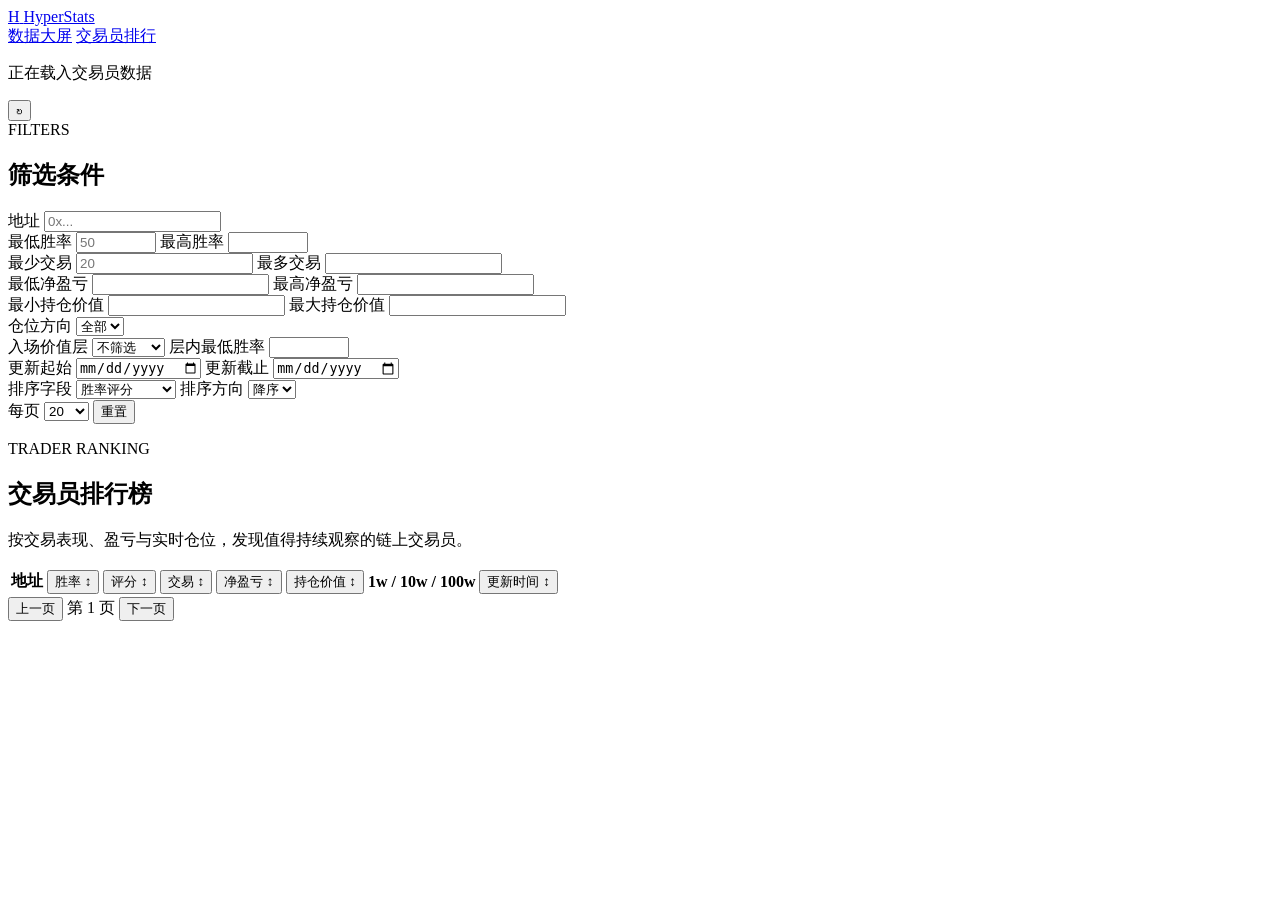
==== src/hyperliquid_trader_stats/web/static/leaderboard.html @ 4f364daf "增加交易员统计数据大屏" ====
<!doctype html>
<html lang="zh-CN">
  <head>
    <meta charset="utf-8" />
    <meta name="viewport" content="width=device-width, initial-scale=1" />
    <title>交易员排行榜 · HyperStats</title>
    <link rel="stylesheet" href="/static/styles.css" />
  </head>
  <body class="leaderboard-body">
    <header class="topbar app-header leaderboard-header">
      <a class="brand" href="/" aria-label="HyperStats 首页">
        <span class="brand-mark">H</span>
        <span>HyperStats</span>
      </a>
      <nav class="main-nav" aria-label="主导航">
        <a href="/">数据大屏</a>
        <a class="active" href="/leaderboard" aria-current="page">交易员排行</a>
      </nav>
      <div class="header-context">
        <span class="live-dot" aria-hidden="true"></span>
        <p id="resultSummary">正在载入交易员数据</p>
        <button id="refreshButton" class="icon-button dark" title="刷新数据">↻</button>
      </div>
    </header>

    <main class="layout">
      <aside class="filters" aria-label="筛选规则">
        <div class="filter-heading">
          <span class="panel-kicker">FILTERS</span>
          <h2>筛选条件</h2>
        </div>
        <label>
          地址
          <input id="search" type="search" placeholder="0x..." autocomplete="off" />
        </label>

        <div class="two-col">
          <label>
            最低胜率
            <input id="min_win_rate" type="number" min="0" max="100" step="0.01" placeholder="50" />
          </label>
          <label>
            最高胜率
            <input id="max_win_rate" type="number" min="0" max="100" step="0.01" />
          </label>
        </div>

        <div class="two-col">
          <label>
            最少交易
            <input id="min_total_trades" type="number" min="0" step="1" placeholder="20" />
          </label>
          <label>
            最多交易
            <input id="max_total_trades" type="number" min="0" step="1" />
          </label>
        </div>

        <div class="two-col">
          <label>
            最低净盈亏
            <input id="min_net_pnl" type="number" step="100" />
          </label>
          <label>
            最高净盈亏
            <input id="max_net_pnl" type="number" step="100" />
          </label>
        </div>

        <div class="two-col">
          <label>
            最小持仓价值
            <input id="min_position_value" type="number" step="1000" />
          </label>
          <label>
            最大持仓价值
            <input id="max_position_value" type="number" step="1000" />
          </label>
        </div>

        <label>
          仓位方向
          <select id="position_direction">
            <option value="any">全部</option>
            <option value="long">多头</option>
            <option value="short">空头</option>
            <option value="flat">空仓</option>
            <option value="unknown">未知</option>
          </select>
        </label>

        <div class="two-col">
          <label>
            入场价值层
            <select id="entry_value_tier">
              <option value="all">不筛选</option>
              <option value="1w">≥ 1w</option>
              <option value="10w">≥ 10w</option>
              <option value="100w">≥ 100w</option>
              <option value="1000w">≥ 1000w</option>
            </select>
          </label>
          <label>
            层内最低胜率
            <input id="min_entry_win_rate" type="number" min="0" max="100" step="0.01" />
          </label>
        </div>

        <div class="two-col">
          <label>
            更新起始
            <input id="updated_after" type="date" />
          </label>
          <label>
            更新截止
            <input id="updated_before" type="date" />
          </label>
        </div>

        <div class="two-col">
          <label>
            排序字段
            <select id="sort_by">
              <option value="win_rate_score">胜率评分</option>
              <option value="win_rate">胜率</option>
              <option value="wilson">Wilson 下界</option>
              <option value="total_trades">交易数</option>
              <option value="net_pnl">净盈亏</option>
              <option value="position_value">持仓价值</option>
              <option value="account_value">账户价值</option>
              <option value="updated_at">统计更新时间</option>
            </select>
          </label>
          <label>
            排序方向
            <select id="sort_dir">
              <option value="desc">降序</option>
              <option value="asc">升序</option>
            </select>
          </label>
        </div>

        <div class="two-col">
          <label>
            每页
            <select id="page_size">
              <option selected>20</option>
              <option>25</option>
              <option>50</option>
              <option>100</option>
              <option>200</option>
            </select>
          </label>
          <button id="resetButton" class="secondary-button">重置</button>
        </div>
      </aside>

      <section class="results" aria-label="交易员列表">
        <div class="leaderboard-heading">
          <div>
            <p class="eyebrow">TRADER RANKING</p>
            <h1>交易员排行榜</h1>
          </div>
          <p>按交易表现、盈亏与实时仓位，发现值得持续观察的链上交易员。</p>
        </div>
        <div class="table-wrap">
          <table>
            <thead>
              <tr>
                <th>地址</th>
                <th aria-sort="none">
                  <button class="sort-header" type="button" data-sort-by="win_rate">
                    胜率 <span class="sort-indicator" aria-hidden="true">↕</span>
                  </button>
                </th>
                <th aria-sort="none">
                  <button class="sort-header" type="button" data-sort-by="win_rate_score">
                    评分 <span class="sort-indicator" aria-hidden="true">↕</span>
                  </button>
                </th>
                <th aria-sort="none">
                  <button class="sort-header" type="button" data-sort-by="total_trades">
                    交易 <span class="sort-indicator" aria-hidden="true">↕</span>
                  </button>
                </th>
                <th aria-sort="none">
                  <button class="sort-header" type="button" data-sort-by="net_pnl">
                    净盈亏 <span class="sort-indicator" aria-hidden="true">↕</span>
                  </button>
                </th>
                <th aria-sort="none">
                  <button class="sort-header" type="button" data-sort-by="position_value">
                    持仓价值 <span class="sort-indicator" aria-hidden="true">↕</span>
                  </button>
                </th>
                <th>1w / 10w / 100w</th>
                <th aria-sort="none">
                  <button class="sort-header" type="button" data-sort-by="updated_at">
                    更新时间 <span class="sort-indicator" aria-hidden="true">↕</span>
                  </button>
                </th>
              </tr>
            </thead>
            <tbody id="traderRows"></tbody>
          </table>
        </div>
        <div class="pager">
          <button id="prevPage" class="secondary-button">上一页</button>
          <span id="pageLabel">第 1 页</span>
          <button id="nextPage" class="secondary-button">下一页</button>
        </div>
      </section>
    </main>

    <dialog id="detailDialog">
      <div class="dialog-header">
        <strong id="detailTitle">地址详情</strong>
        <form method="dialog">
          <button class="icon-button close" title="关闭" aria-label="关闭详情">×</button>
        </form>
      </div>
      <div class="dialog-content">
        <section class="detail-section">
          <h2>汇总数据</h2>
          <div id="detailContent" class="detail-table-wrap"></div>
        </section>
        <section class="detail-section">
          <h2>交易明细</h2>
          <div id="tradeContent" class="detail-table-wrap" hidden></div>
          <div id="tradePager" class="trade-pager" hidden>
            <button id="prevTradePage" class="secondary-button" type="button">上一页</button>
            <span id="tradePageLabel">第 1 页</span>
            <button id="nextTradePage" class="secondary-button" type="button">下一页</button>
          </div>
        </section>
      </div>
    </dialog>

    <script src="/static/app.js"></script>
  </body>
</html>
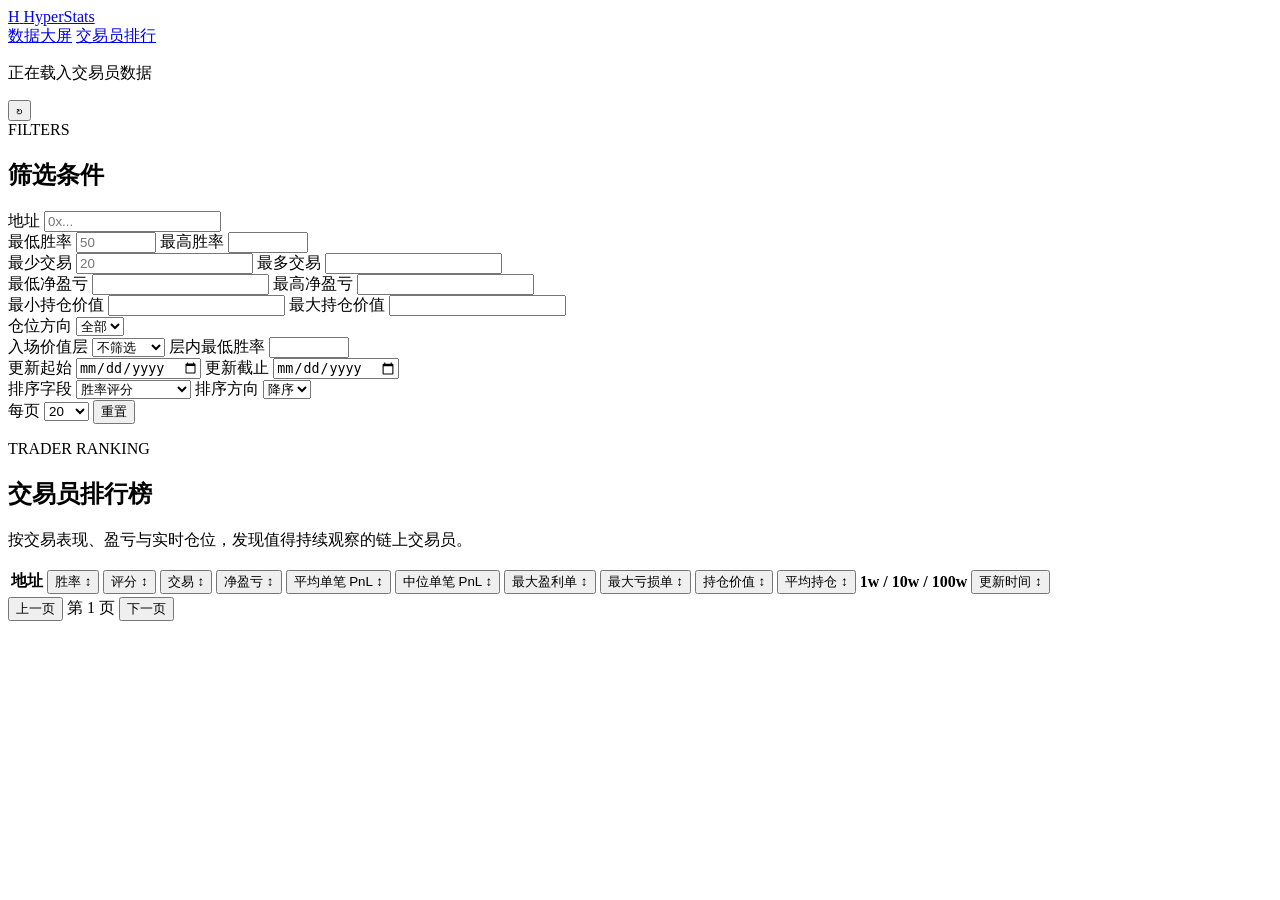
==== commit 10fcf776: "完善排行榜交易指标" ====
--- a/src/hyperliquid_trader_stats/web/static/leaderboard.html
+++ b/src/hyperliquid_trader_stats/web/static/leaderboard.html
@@ -126,7 +126,12 @@
               <option value="wilson">Wilson 下界</option>
               <option value="total_trades">交易数</option>
               <option value="net_pnl">净盈亏</option>
+              <option value="avg_trade_pnl">平均单笔 PnL</option>
+              <option value="median_trade_pnl">中位数单笔 PnL</option>
+              <option value="max_profit_trade">最大盈利单</option>
+              <option value="max_loss_trade">最大亏损单</option>
               <option value="position_value">持仓价值</option>
+              <option value="avg_duration">平均持仓时间</option>
               <option value="account_value">账户价值</option>
               <option value="updated_at">统计更新时间</option>
             </select>
@@ -189,8 +194,33 @@
                   </button>
                 </th>
                 <th aria-sort="none">
+                  <button class="sort-header" type="button" data-sort-by="avg_trade_pnl">
+                    平均单笔 PnL <span class="sort-indicator" aria-hidden="true">↕</span>
+                  </button>
+                </th>
+                <th aria-sort="none">
+                  <button class="sort-header" type="button" data-sort-by="median_trade_pnl">
+                    中位单笔 PnL <span class="sort-indicator" aria-hidden="true">↕</span>
+                  </button>
+                </th>
+                <th aria-sort="none">
+                  <button class="sort-header" type="button" data-sort-by="max_profit_trade">
+                    最大盈利单 <span class="sort-indicator" aria-hidden="true">↕</span>
+                  </button>
+                </th>
+                <th aria-sort="none">
+                  <button class="sort-header" type="button" data-sort-by="max_loss_trade">
+                    最大亏损单 <span class="sort-indicator" aria-hidden="true">↕</span>
+                  </button>
+                </th>
+                <th aria-sort="none">
                   <button class="sort-header" type="button" data-sort-by="position_value">
                     持仓价值 <span class="sort-indicator" aria-hidden="true">↕</span>
+                  </button>
+                </th>
+                <th aria-sort="none">
+                  <button class="sort-header" type="button" data-sort-by="avg_duration">
+                    平均持仓 <span class="sort-indicator" aria-hidden="true">↕</span>
                   </button>
                 </th>
                 <th>1w / 10w / 100w</th>
